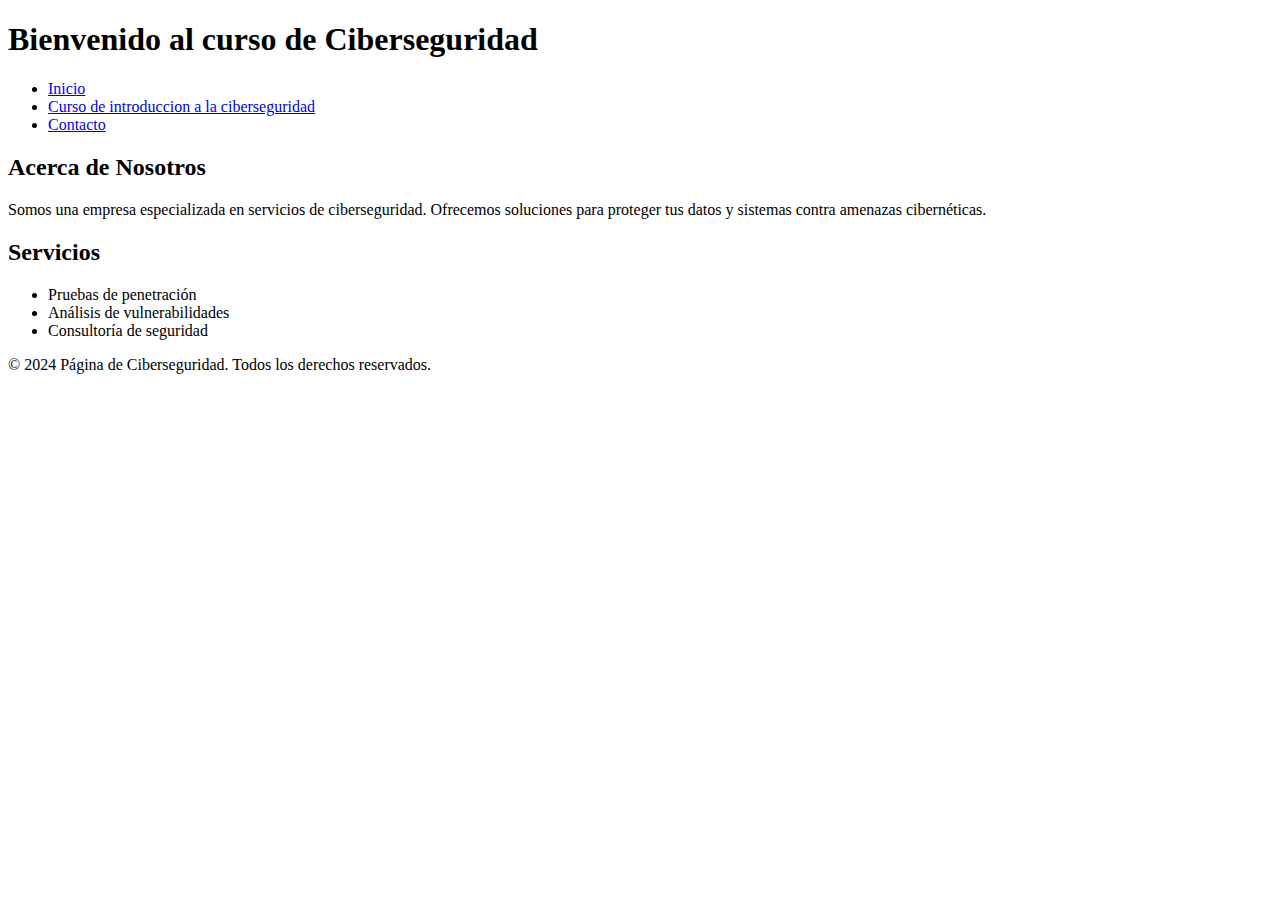
==== Templates/Index.html @ 6b792393 "holajaj" ====
<!DOCTYPE html>
<html>
<head>
    <title>Página de Ciberseguridad</title>
    <link rel="stylesheet" type="text/css" href="style.css">
</head>
<body>
    <header>
        <h1>Bienvenido al curso de Ciberseguridad</h1>
    </header>
    <nav>
        <ul>
            <li><a href="#">Inicio</a></li>
            <li><a href="#">Curso de introduccion a la ciberseguridad</a></li>

            <li><a href="#">Contacto</a></li>
        </ul>
    </nav>
    <section>
        <h2>Acerca de Nosotros</h2>
        <p>Somos una empresa especializada en servicios de ciberseguridad. Ofrecemos soluciones para proteger tus datos y sistemas contra amenazas cibernéticas.</p>
    </section>
    <section>
        <h2>Servicios</h2>
        <ul>
            <li>Pruebas de penetración</li>
            <li>Análisis de vulnerabilidades</li>
            <li>Consultoría de seguridad</li>
        </ul>
    </section>
    <footer>
        <p>© 2024 Página de Ciberseguridad. Todos los derechos reservados.</p>
    </footer>
</body>
</html>
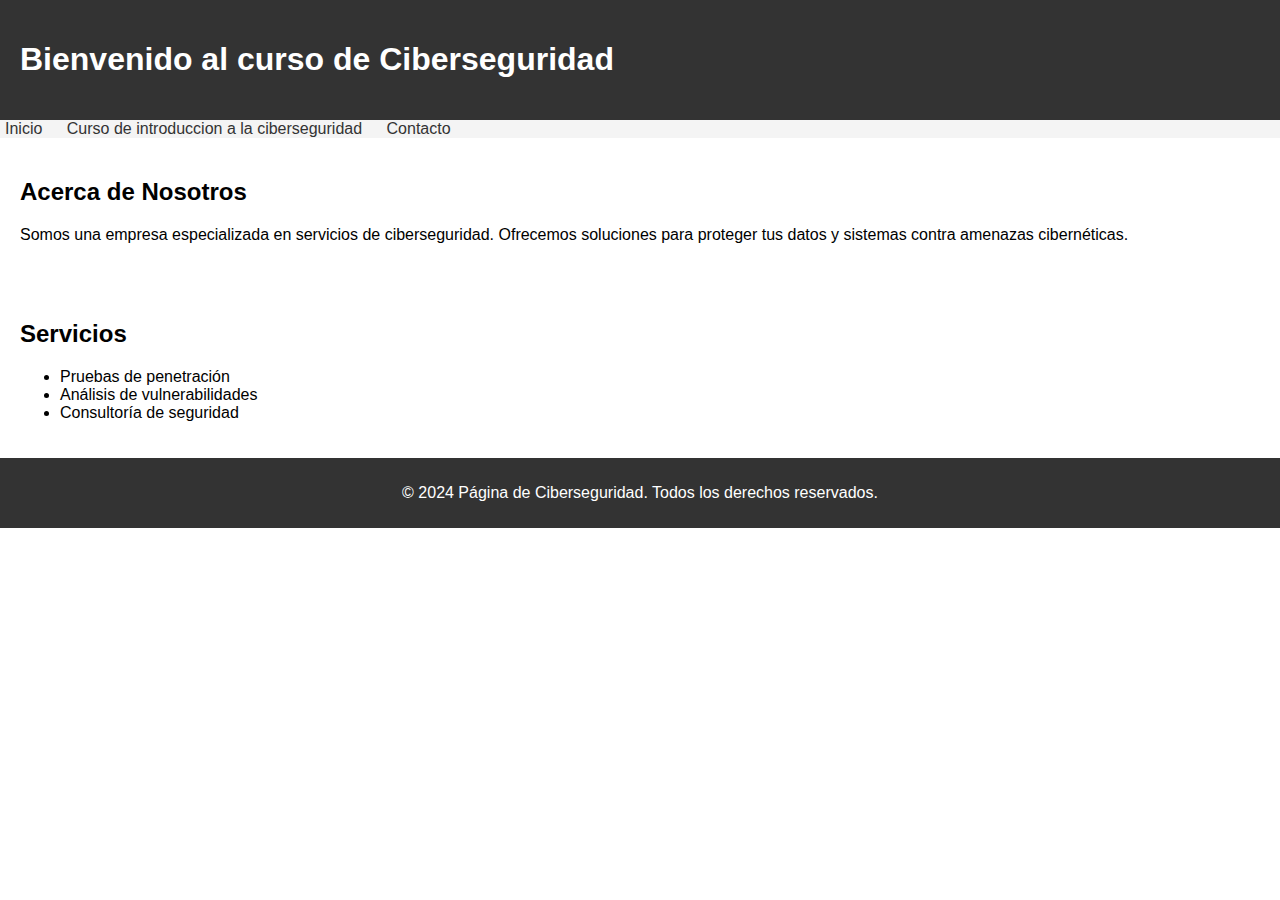
==== commit e6934250: "camara" ====
--- a/Templates/Index.html
+++ b/Templates/Index.html
@@ -2,7 +2,7 @@
 <html>
 <head>
     <title>Página de Ciberseguridad</title>
-    <link rel="stylesheet" type="text/css" href="style.css">
+    <link rel="stylesheet" type="text/css" href="/Static/style.css">
 </head>
 <body>
     <header>
--- a/Static/style.css
+++ b/Static/style.css
@@ -0,0 +1,40 @@
+body {
+    font-family: Arial, sans-serif;
+    margin: 0;
+    padding: 0;
+}
+
+header {
+    background-color: #333;
+    color: #fff;
+    padding: 20px;
+}
+
+nav ul {
+    list-style-type: none;
+    background-color: #f4f4f4;
+    margin: 0;
+    padding: 0;
+}
+
+nav ul li {
+    display: inline;
+    margin-right: 10px;
+}
+
+nav ul li a {
+    text-decoration: none;
+    color: #333;
+    padding: 5px;
+}
+
+section {
+    padding: 20px;
+}
+
+footer {
+    background-color: #333;
+    color: #fff;
+    padding: 10px;
+    text-align: center;
+}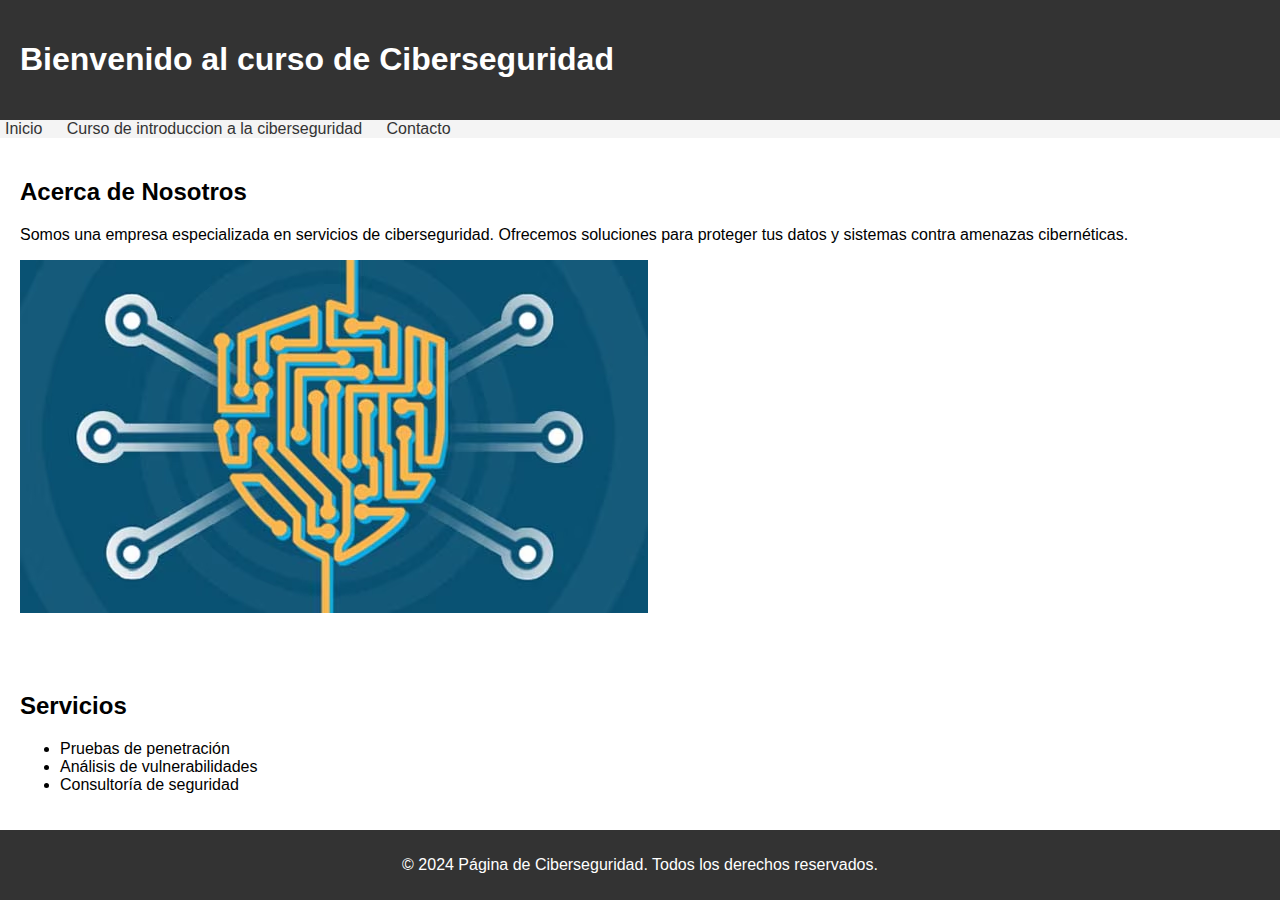
==== commit 8a9e8f68: "jaja" ====
--- a/Templates/Index.html
+++ b/Templates/Index.html
@@ -2,7 +2,7 @@
 <html>
 <head>
     <title>Página de Ciberseguridad</title>
-    <link rel="stylesheet" type="text/css" href="/Static/style.css">
+    <link rel="stylesheet" type="text/css" href="../Static/style.css">
 </head>
 <body>
     <header>
@@ -11,16 +11,17 @@
     <nav>
         <ul>
             <li><a href="#">Inicio</a></li>
-            <li><a href="#">Curso de introduccion a la ciberseguridad</a></li>
+            <li><a href="curso1.html">Curso de introduccion a la ciberseguridad</a></li>
 
             <li><a href="#">Contacto</a></li>
         </ul>
     </nav>
-    <section>
+    <section class="uno">
         <h2>Acerca de Nosotros</h2>
         <p>Somos una empresa especializada en servicios de ciberseguridad. Ofrecemos soluciones para proteger tus datos y sistemas contra amenazas cibernéticas.</p>
+        <img src="../Static/1633339963736.avif" alt="ciberseguridad">
     </section>
-    <section>
+    <section class="dos">
         <h2>Servicios</h2>
         <ul>
             <li>Pruebas de penetración</li>
--- a/Static/style.css
+++ b/Static/style.css
@@ -1,7 +1,14 @@
 body {
+    display: flex;
+    flex-direction: column;
     font-family: Arial, sans-serif;
     margin: 0;
     padding: 0;
+    min-height: 100vh;
+}
+
+.uno {
+    flex: 1;
 }
 
 header {
@@ -32,6 +39,8 @@
     padding: 20px;
 }
 
+
+
 footer {
     background-color: #333;
     color: #fff;
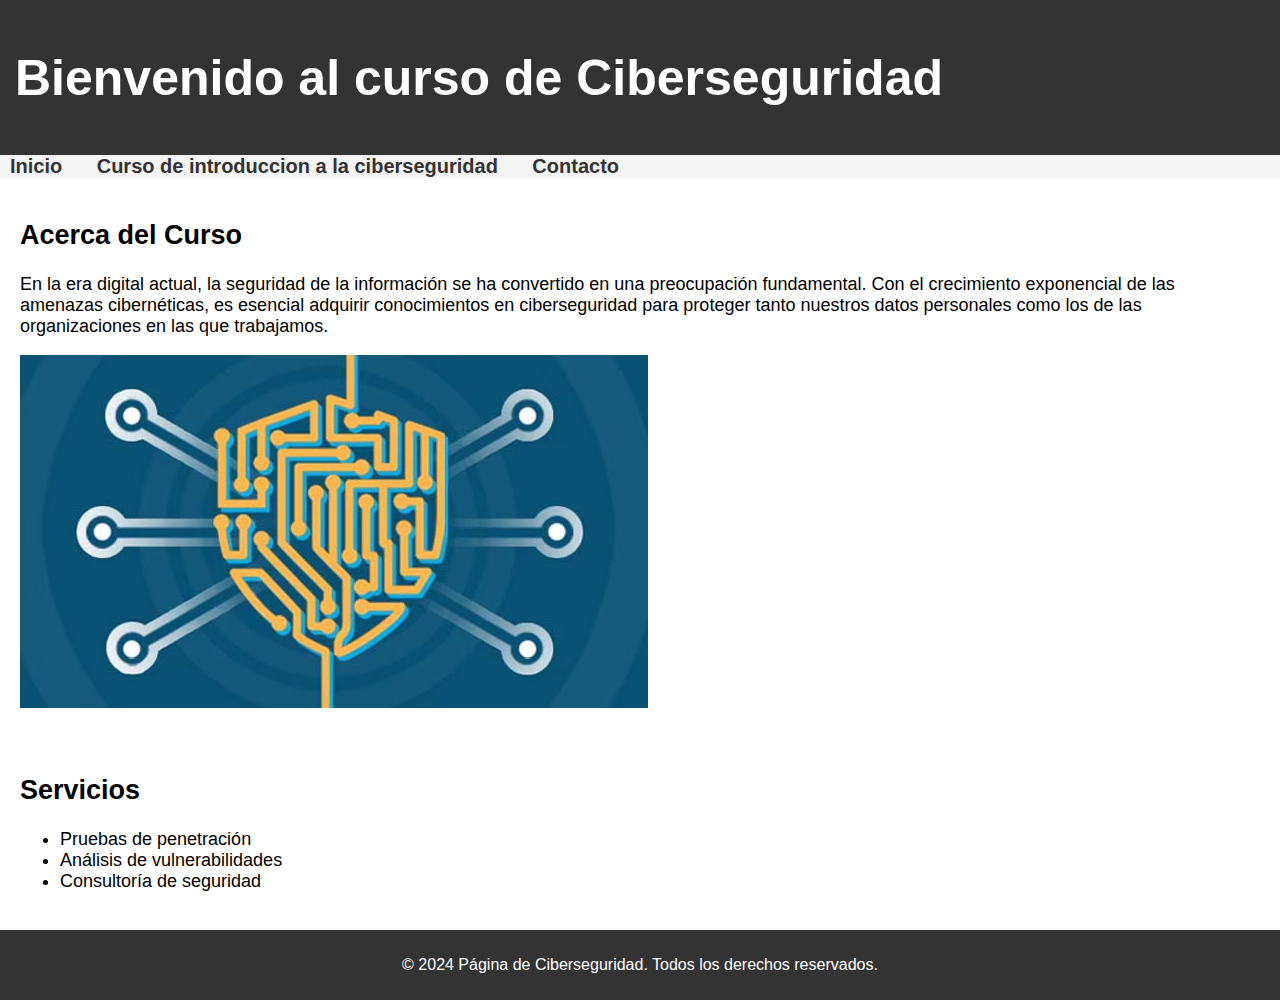
==== commit 8f43a98c: "ya quedo esa madre pa" ====
--- a/Templates/Index.html
+++ b/Templates/Index.html
@@ -9,7 +9,7 @@
         <h1>Bienvenido al curso de Ciberseguridad</h1>
     </header>
     <nav>
-        <ul>
+        <ul class="barra">
             <li><a href="#">Inicio</a></li>
             <li><a href="curso1.html">Curso de introduccion a la ciberseguridad</a></li>
 
@@ -17,8 +17,8 @@
         </ul>
     </nav>
     <section class="uno">
-        <h2>Acerca de Nosotros</h2>
-        <p>Somos una empresa especializada en servicios de ciberseguridad. Ofrecemos soluciones para proteger tus datos y sistemas contra amenazas cibernéticas.</p>
+        <h2>Acerca del Curso</h2>
+        <p>En la era digital actual, la seguridad de la información se ha convertido en una preocupación fundamental. Con el crecimiento exponencial de las amenazas cibernéticas, es esencial adquirir conocimientos en ciberseguridad para proteger tanto nuestros datos personales como los de las organizaciones en las que trabajamos.</p>
         <img src="../Static/1633339963736.avif" alt="ciberseguridad">
     </section>
     <section class="dos">
--- a/Static/style.css
+++ b/Static/style.css
@@ -5,6 +5,7 @@
     margin: 0;
     padding: 0;
     min-height: 100vh;
+    
 }
 
 .uno {
@@ -14,7 +15,9 @@
 header {
     background-color: #333;
     color: #fff;
-    padding: 20px;
+    padding: 15px;
+    font-size: 25px;
+    font-family: Arial, Helvetica, sans-serif;
 }
 
 nav ul {
@@ -32,11 +35,15 @@
 nav ul li a {
     text-decoration: none;
     color: #333;
-    padding: 5px;
+    padding: 10px;
+    font-size: 20px;
+    font-weight: bold;
 }
 
 section {
     padding: 20px;
+    font-family: Arial, Helvetica, sans-serif;
+    font-size: 18px;
 }
 
 
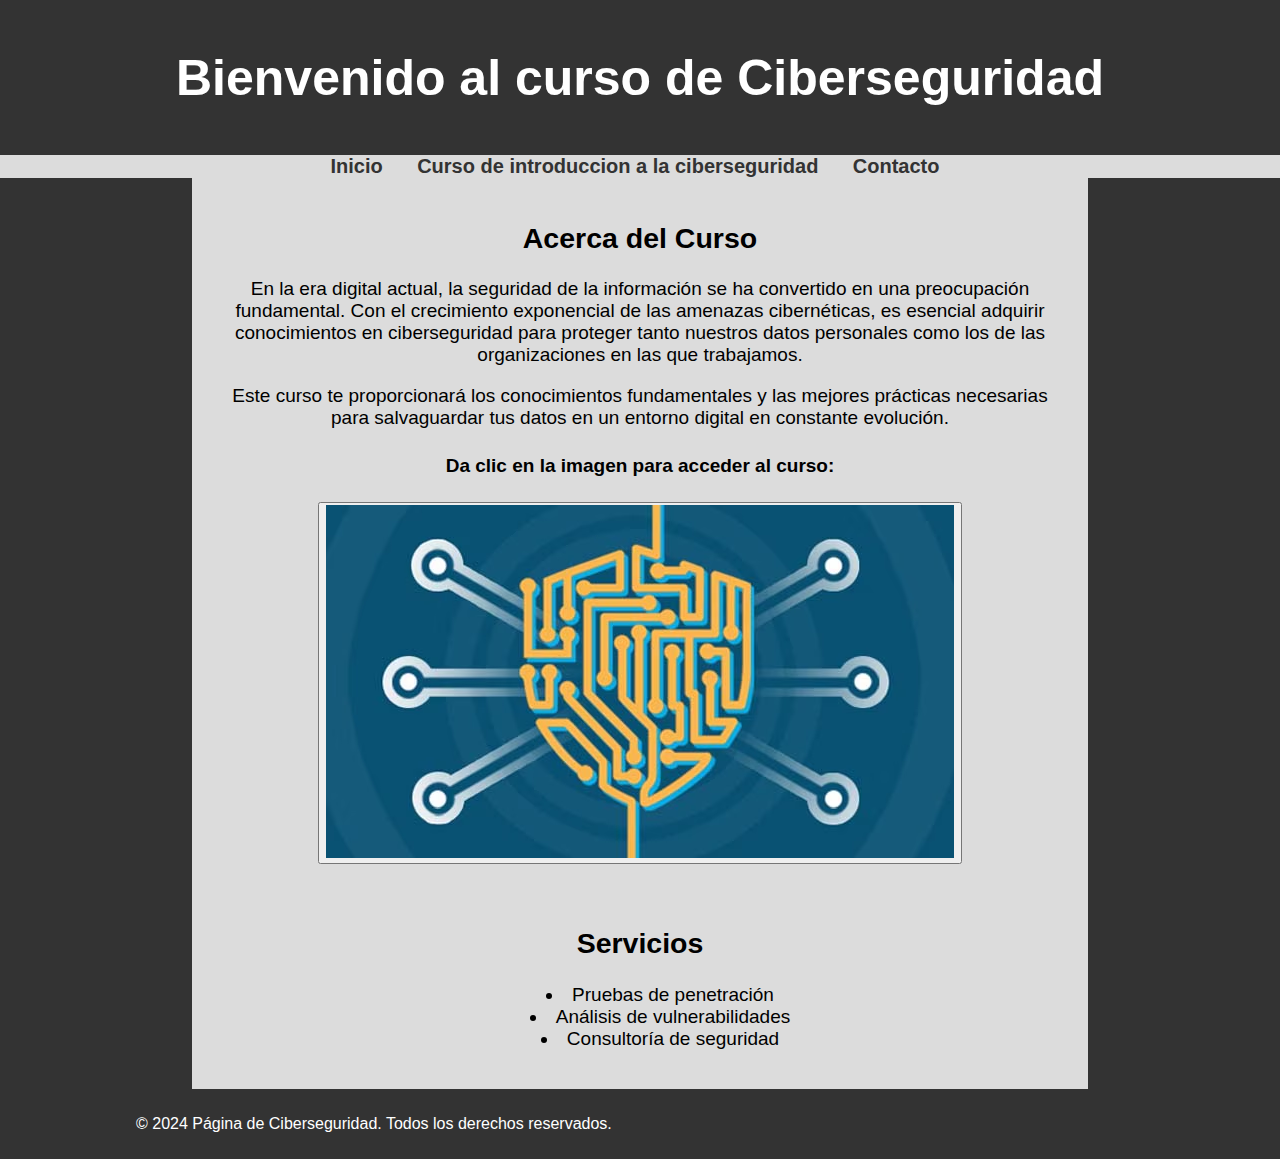
==== commit f6da59df: "ya quedo esa madre pa" ====
--- a/Templates/Index.html
+++ b/Templates/Index.html
@@ -10,7 +10,7 @@
     </header>
     <nav>
         <ul class="barra">
-            <li><a href="#">Inicio</a></li>
+            <li><a href="Index.html">Inicio</a></li>
             <li><a href="curso1.html">Curso de introduccion a la ciberseguridad</a></li>
 
             <li><a href="#">Contacto</a></li>
@@ -19,7 +19,9 @@
     <section class="uno">
         <h2>Acerca del Curso</h2>
         <p>En la era digital actual, la seguridad de la información se ha convertido en una preocupación fundamental. Con el crecimiento exponencial de las amenazas cibernéticas, es esencial adquirir conocimientos en ciberseguridad para proteger tanto nuestros datos personales como los de las organizaciones en las que trabajamos.</p>
-        <img src="../Static/1633339963736.avif" alt="ciberseguridad">
+        <p>Este curso te proporcionará los conocimientos fundamentales y las mejores prácticas necesarias para salvaguardar tus datos en un entorno digital en constante evolución.</p>
+        <h4>Da clic en la imagen para acceder al curso:</h4>
+        <button ><a href="curso1.html"><img src="../Static/1633339963736.avif" alt="ciberseguridad"></a></button>
     </section>
     <section class="dos">
         <h2>Servicios</h2>
--- a/Static/style.css
+++ b/Static/style.css
@@ -5,7 +5,9 @@
     margin: 0;
     padding: 0;
     min-height: 100vh;
-    
+    text-align: center;
+    list-style-position: inside;
+    background-color: #333;
 }
 
 .uno {
@@ -22,7 +24,7 @@
 
 nav ul {
     list-style-type: none;
-    background-color: #f4f4f4;
+    background-color: #dcdcdc;
     margin: 0;
     padding: 0;
 }
@@ -41,9 +43,12 @@
 }
 
 section {
+    background-color: #dcdcdc;
     padding: 20px;
     font-family: Arial, Helvetica, sans-serif;
-    font-size: 18px;
+    font-size: 19px;
+    margin-right: 15%;
+    margin-left: 15%;
 }
 
 
@@ -53,4 +58,9 @@
     color: #fff;
     padding: 10px;
     text-align: center;
+}
+
+footer p {
+    text-align: left;
+    margin-left: 10%;
 }